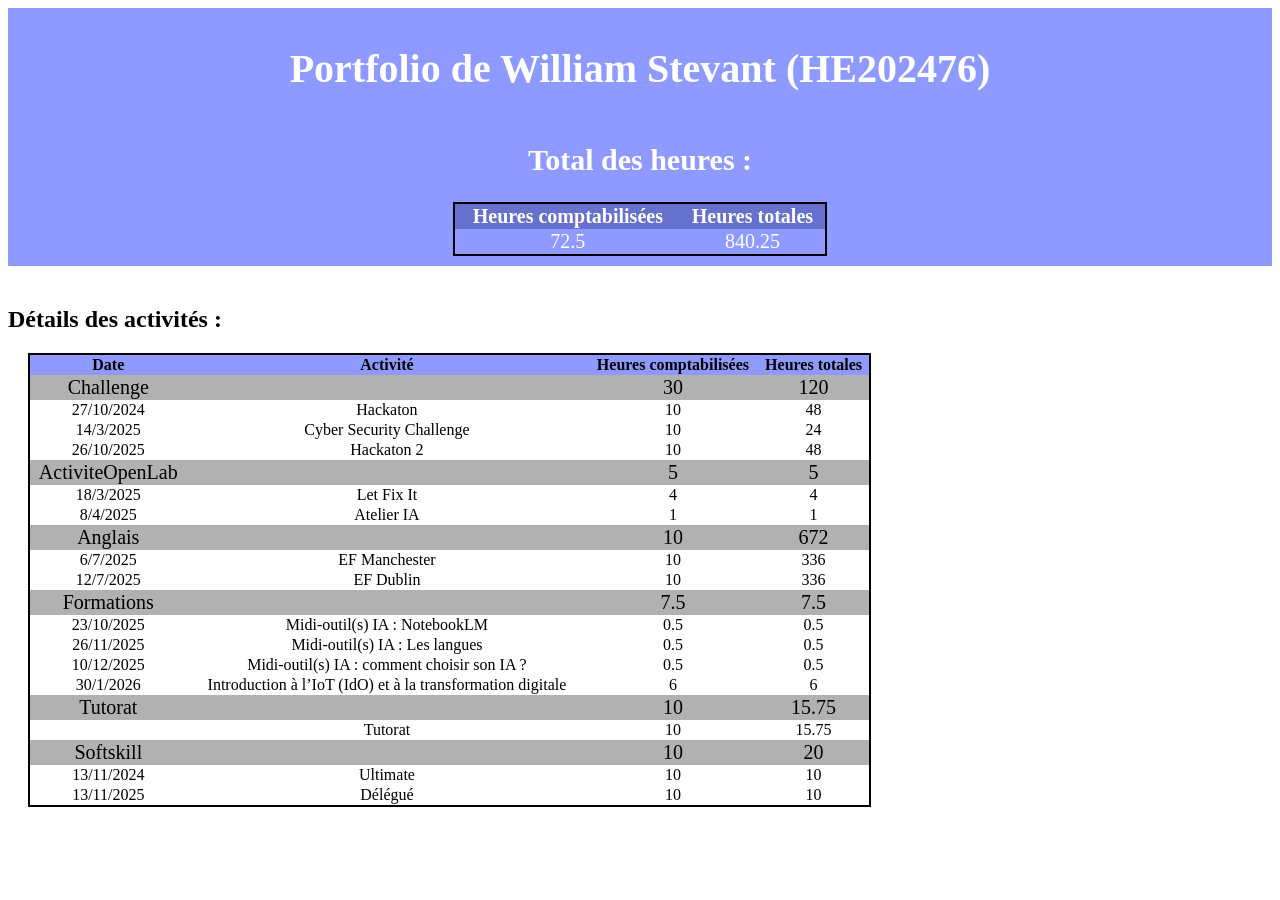
==== index.html @ 97fcba7f "premier commit" ====
<!DOCTYPE html>
<html lang="fr">
<head>
    <meta charset="UTF-8">
    <script src="js/script.js"></script>
    <link rel="stylesheet" href="css/style.css">
    <title>Portfolio</title>
</head>
<body onload="init()">
    <header>
        <h1>Portfolio de William Stevant (HE202476)</h1>
        <h2>Total des heures :</h2>
        <table id="recap">
            <tr>
                <th>Heures comptabilisées</th>
                <th>Heures totales</th>
            </tr>
            <tr>
                <td id="HTC"></td>
                <td id="HTT"></td>
            </tr>
        </table>
    </header>

    <section id="sectionInfo">
        <div id="colloneGauche">
            <h2>Détails des activités :</h2>
            <table id="tableauActivites">
                <thead>
                    <tr>
                        <th>Date</th>
                        <th>Activité</th>
                        <th>Heures comptabilisées</th>
                        <th>Heures totales</th>
                    </tr>
                </thead>
                <tbody id="tableActivities">
                </tbody>
            </table>
        </div>
        <div id="infoActi">
            
        </div>
    </section>

</body>
</html>
---- css/style.css ----
.catg {
    font-size: 20px;
    background-color: #b1b1b1;
}

#tableauActivites tr:hover {
    background-color: #9ea8ff;
}

section {
    display: grid;
    grid-template-columns: 2fr 1fr;
}

#infoActi img{
    width: 100%;
}

#infoActi {
    border: double 5px #000000;
    padding: 20px;
    display: none;
    margin: 50px;
}

th {
    background-color: #8e9aff;
}

#tableauActivites {
    border: solid 2px #000000;
    width: 100%;
    text-align: center;
    border-collapse: collapse;
    padding: 10px;
    margin: 20px;
}

#recap {
    border: solid 2px #000000;
    width: 30%;
    text-align: center;
    border-collapse: collapse;
    padding: 10px;
}

#recap th {
    background-color: #6670cd;
}

header {
    background-color: #8e9aff;
    padding: 10px;
    margin-bottom: 20px;
    text-align: center;
    font-size: 20px;
    color: white;
    display: flex;
    flex-direction: column;
    align-items: center;
}
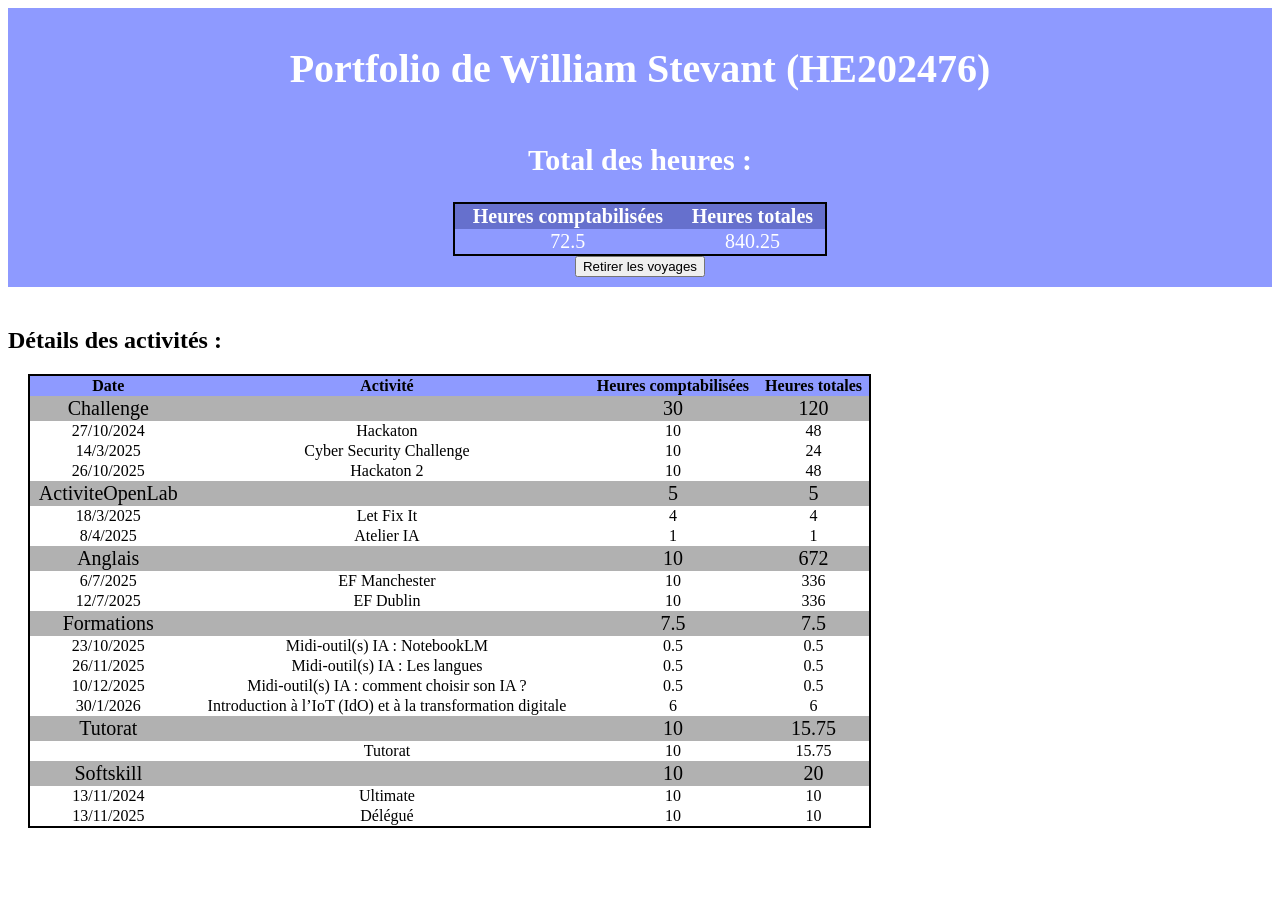
==== commit aca4ad19: "ajout du bouton retirer les voyages" ====
--- a/index.html
+++ b/index.html
@@ -20,6 +20,7 @@
                 <td id="HTT"></td>
             </tr>
         </table>
+        <button onClick="EF()" id="voyageBtn">Retirer les voyages</button>
     </header>
 
     <section id="sectionInfo">
--- a/css/style.css
+++ b/css/style.css
@@ -18,9 +18,9 @@
 
 #infoActi {
     border: double 5px #000000;
-    padding: 20px;
+    padding: 10px;
     display: none;
-    margin: 50px;
+    margin-left: 50px;
 }
 
 th {
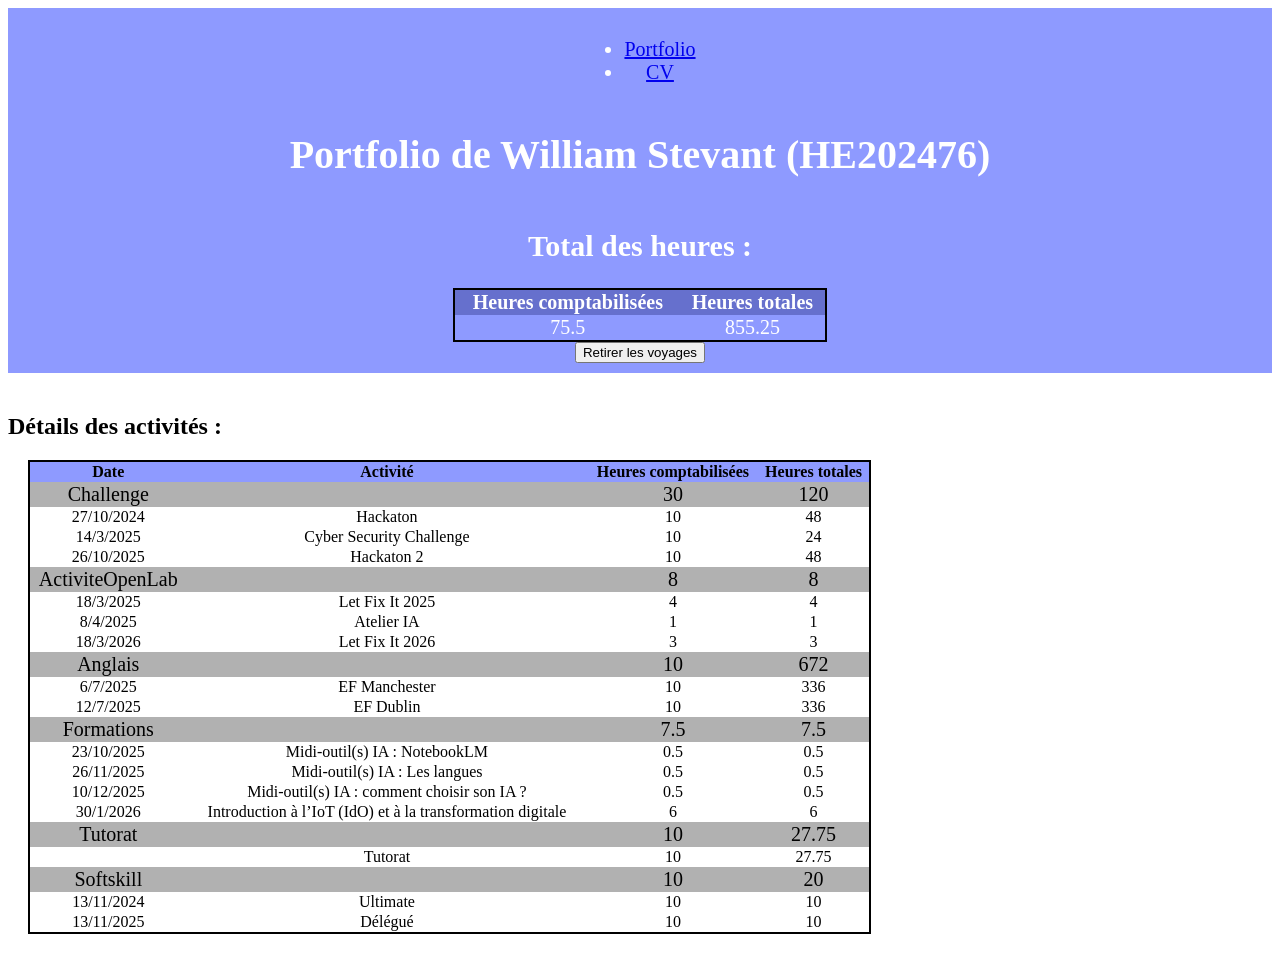
==== commit 4ba9431d: "ajout cv plus nav" ====
--- a/index.html
+++ b/index.html
@@ -8,6 +8,12 @@
 </head>
 <body onload="init()">
     <header>
+        <nav>
+            <ul>
+                <li><a href="index.html">Portfolio</a></li>
+                <li><a href="cv.html">CV</a></li>
+            </ul>
+        </nav>
         <h1>Portfolio de William Stevant (HE202476)</h1>
         <h2>Total des heures :</h2>
         <table id="recap">
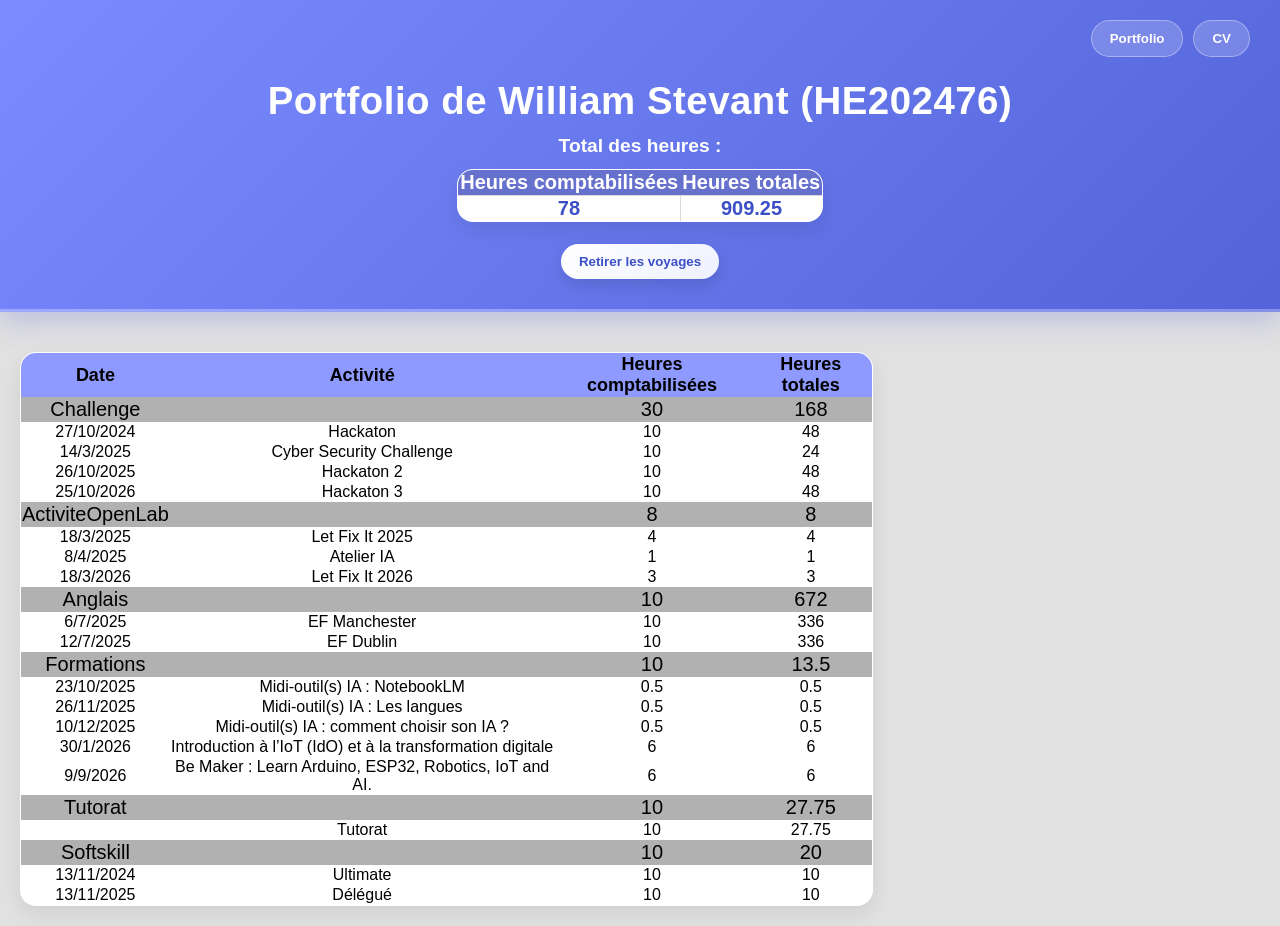
==== commit 66a2b4f4: "maj activité + autre" ====
--- a/index.html
+++ b/index.html
@@ -9,11 +9,9 @@
 <body onload="init()">
     <header>
         <nav>
-            <ul>
-                <li><a href="index.html">Portfolio</a></li>
-                <li><a href="cv.html">CV</a></li>
-            </ul>
-        </nav>
+        <button><a href="index.html">Portfolio</a></button>
+        <button><a href="cv.html">CV</a></button>
+    </nav>
         <h1>Portfolio de William Stevant (HE202476)</h1>
         <h2>Total des heures :</h2>
         <table id="recap">
@@ -31,7 +29,6 @@
 
     <section id="sectionInfo">
         <div id="colloneGauche">
-            <h2>Détails des activités :</h2>
             <table id="tableauActivites">
                 <thead>
                     <tr>
--- a/css/style.css
+++ b/css/style.css
@@ -17,7 +17,10 @@
 }
 
 #infoActi {
-    border: double 5px #000000;
+    border: 1px solid #d9d9d9;
+    border-radius: 16px;
+    background-color: #ffffff;
+    box-shadow: 0 8px 20px rgba(0, 0, 0, 0.08);
     padding: 10px;
     display: none;
     margin-left: 50px;
@@ -27,21 +30,25 @@
     background-color: #8e9aff;
 }
 
-#tableauActivites {
-    border: solid 2px #000000;
-    width: 100%;
+#tableauActivites,
+#recap {
+    background-color: #ffffff;
+    border: 1px solid #d9d9d9;
+    border-radius: 16px;
+    box-shadow: 0 8px 20px rgba(0, 0, 0, 0.08);
+    overflow: hidden;
     text-align: center;
     border-collapse: collapse;
     padding: 10px;
+}
+
+#tableauActivites {
+    width: 100%;
     margin: 20px;
 }
 
 #recap {
-    border: solid 2px #000000;
     width: 30%;
-    text-align: center;
-    border-collapse: collapse;
-    padding: 10px;
 }
 
 #recap th {
@@ -49,8 +56,8 @@
 }
 
 header {
-    background-color: #8e9aff;
-    padding: 10px;
+    background: linear-gradient(135deg, #7a8cff 0%, #5364d8 100%);
+    padding: 20px 30px 30px;
     margin-bottom: 20px;
     text-align: center;
     font-size: 20px;
@@ -58,4 +65,74 @@
     display: flex;
     flex-direction: column;
     align-items: center;
+    gap: 12px;
+    box-shadow: 0 10px 25px rgba(83, 100, 216, 0.25);
+    border-bottom: 3px solid rgba(255, 255, 255, 0.25);
+}
+
+header nav {
+    width: 100%;
+    display: flex;
+    justify-content: flex-end;
+    gap: 10px;
+    margin-bottom: 10px;
+}
+
+header nav button,
+#voyageBtn {
+    background: rgba(255, 255, 255, 0.18);
+    border: 1px solid rgba(255, 255, 255, 0.35);
+    border-radius: 999px;
+    padding: 10px 18px;
+    color: white;
+    font-weight: 600;
+    cursor: pointer;
+    transition: all 0.2s ease;
+}
+
+header nav button:hover,
+#voyageBtn:hover {
+    background: rgba(255, 255, 255, 0.28);
+    transform: translateY(-1px);
+}
+
+header nav a,
+header a {
+    color: white;
+    text-decoration: none;
+}
+
+header h1 {
+    margin: 0;
+    font-size: clamp(1.8rem, 3vw, 2.8rem);
+    letter-spacing: 0.5px;
+}
+
+header h2 {
+    margin: 0;
+    font-size: 1.2rem;
+}
+
+#voyageBtn {
+    margin-top: 10px;
+    background: linear-gradient(135deg, #ffffff 0%, #eef1ff 100%);
+    color: #3d4fc6;
+    border: none;
+    box-shadow: 0 6px 15px rgba(0, 0, 0, 0.12);
+}
+
+body {
+    margin: 0;
+    background-color: #e1e1e1;
+    font-family: Arial, sans-serif;
+}
+
+#HTC, #HTT {
+    font-weight: bold;
+    color: #3d4fc6;
+    border: 1px solid #d9d9d9;
+}
+
+#tableauActivites th {
+    font-size: 18px;
 }
